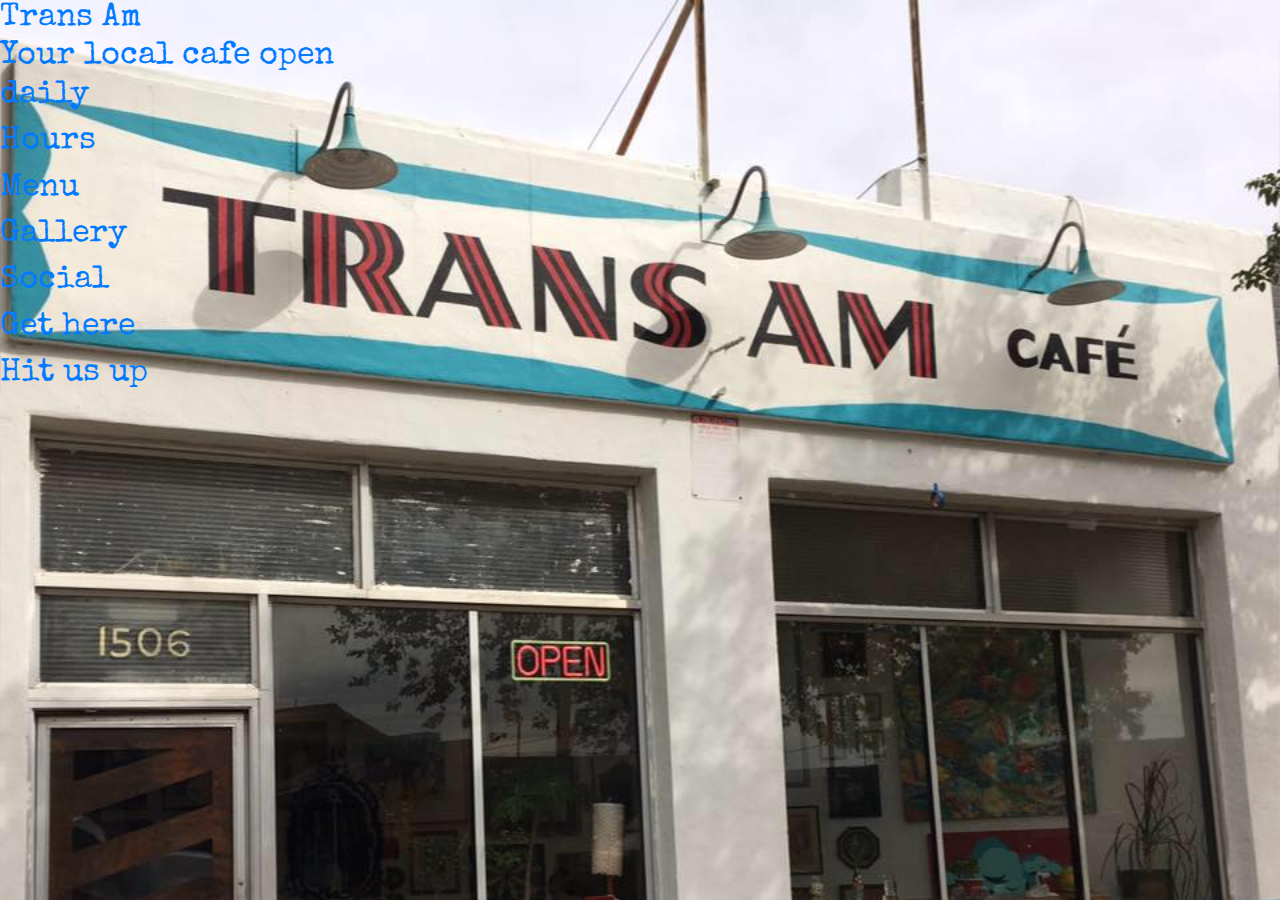
==== address.html @ b0cd7456 "html files have working links" ====
<!DOCTYPE html>
<html lang="en">

<head>
    <meta charset="UTF-8">
    <meta name="viewport" content="width=device-width, initial-scale=1.0">
    <meta http-equiv="X-UA-Compatible" content="ie=edge">
    <link rel="stylesheet" href="https://stackpath.bootstrapcdn.com/bootstrap/4.3.1/css/bootstrap.min.css"
        integrity="sha384-ggOyR0iXCbMQv3Xipma34MD+dH/1fQ784/j6cY/iJTQUOhcWr7x9JvoRxT2MZw1T" crossorigin="anonymous">
    <link rel="stylesheet" type="text/css" href="style.css" />
    <link href="https://fonts.googleapis.com/css?family=Special+Elite&display=swap" rel="stylesheet">
    <title>TRANS AM PHX</title>
</head>

<body>
    <div class conatiner>
        <div class="row">
            <div class="col-md-4">
                <h2 class="tagLine"><a href="index.html">Trans Am <br> Your local cafe open daily</a></a></h2>
                <h2 class="hours"><a href="hours.html">Hours</a></h2>
                <h2 class="menu"><a href="menu.html">Menu</a></h2>
                <h2 class="gallery"><a href="gallery.html">Gallery</a></h2>
                <h2 class="socialMedia"><a href="social.html">Social</a></h2>
                <h2 class="address"><a href="address.html">Get here</a></h2>
                <h2 class="contact"><a href="contact.html">Hit us up</a></h2>

            </div>

        </div>

    </div>














    <script src="https://code.jquery.com/jquery-3.3.1.slim.min.js"
        integrity="sha384-q8i/X+965DzO0rT7abK41JStQIAqVgRVzpbzo5smXKp4YfRvH+8abtTE1Pi6jizo"
        crossorigin="anonymous"></script>
    <script src="https://cdnjs.cloudflare.com/ajax/libs/popper.js/1.14.7/umd/popper.min.js"
        integrity="sha384-UO2eT0CpHqdSJQ6hJty5KVphtPhzWj9WO1clHTMGa3JDZwrnQq4sF86dIHNDz0W1"
        crossorigin="anonymous"></script>
    <script src="https://stackpath.bootstrapcdn.com/bootstrap/4.3.1/js/bootstrap.min.js"
        integrity="sha384-JjSmVgyd0p3pXB1rRibZUAYoIIy6OrQ6VrjIEaFf/nJGzIxFDsf4x0xIM+B07jRM"
        crossorigin="anonymous"></script>
</body>

</html>
---- style.css ----
body{
    background-image: url("images/ta-building-front.jpg");
    background-size: cover;
    /* background-position: center; */
    font-family: 'Special Elite', cursive;
  }

  html{
      height: 100%;
  }
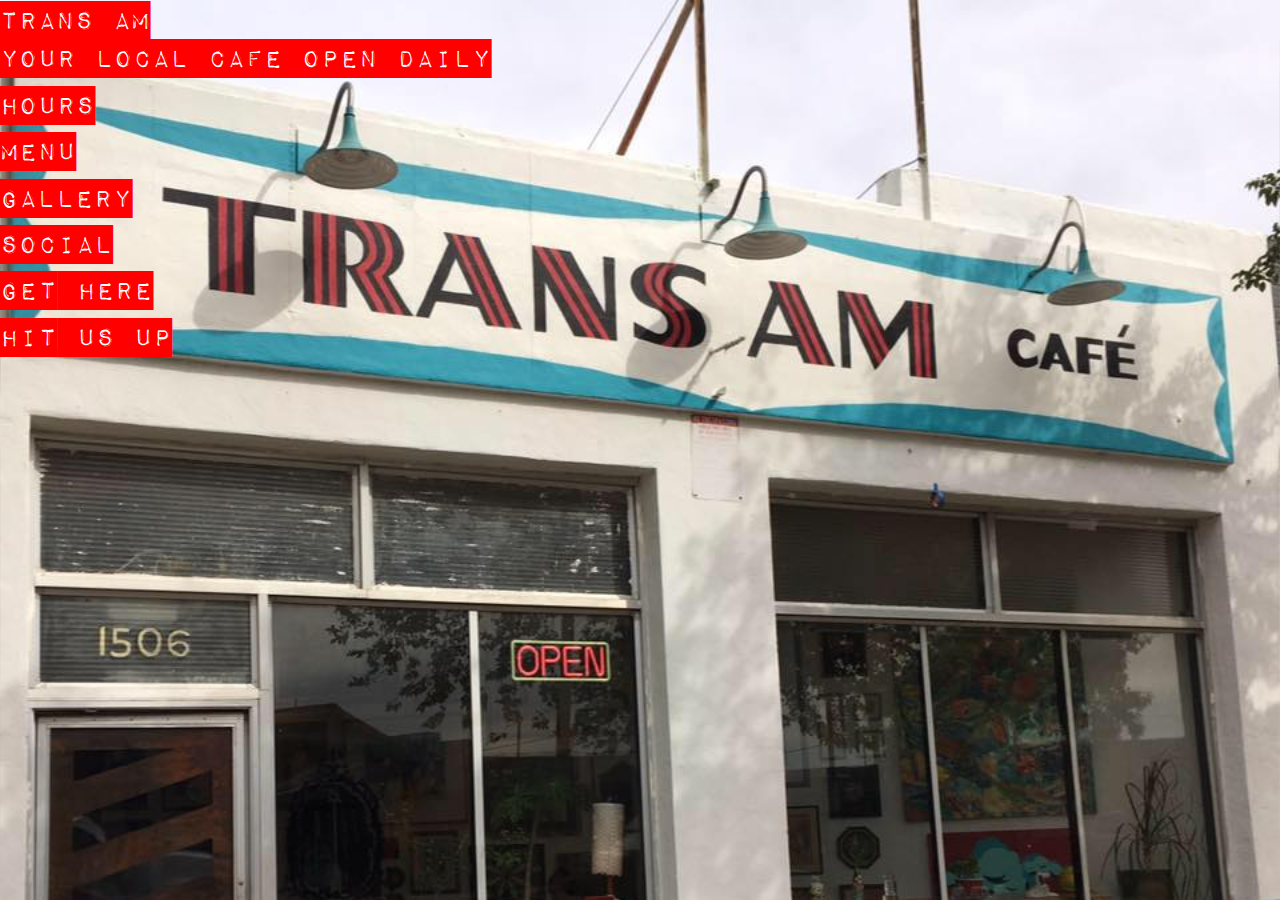
==== commit 21bc3a69: "font updated and links added" ====
--- a/address.html
+++ b/address.html
@@ -15,7 +15,7 @@
 <body>
     <div class conatiner>
         <div class="row">
-            <div class="col-md-4">
+            <div class="col-md-6">
                 <h2 class="tagLine"><a href="index.html">Trans Am <br> Your local cafe open daily</a></a></h2>
                 <h2 class="hours"><a href="hours.html">Hours</a></h2>
                 <h2 class="menu"><a href="menu.html">Menu</a></h2>
--- a/style.css
+++ b/style.css
@@ -1,11 +1,20 @@
+@font-face {
+    src: url(fonts/Impact-Label.ttf);
+    font-family: impact;
+}
+
 body{
     background-image: url("images/ta-building-front.jpg");
     background-size: cover;
     /* background-position: center; */
-    font-family: 'Special Elite', cursive;
+    font-family: impact;
   }
 
   html{
       height: 100%;
   }
-
+  a:link, :visited{
+    background-color: white;
+    color: red;
+  }
+  
